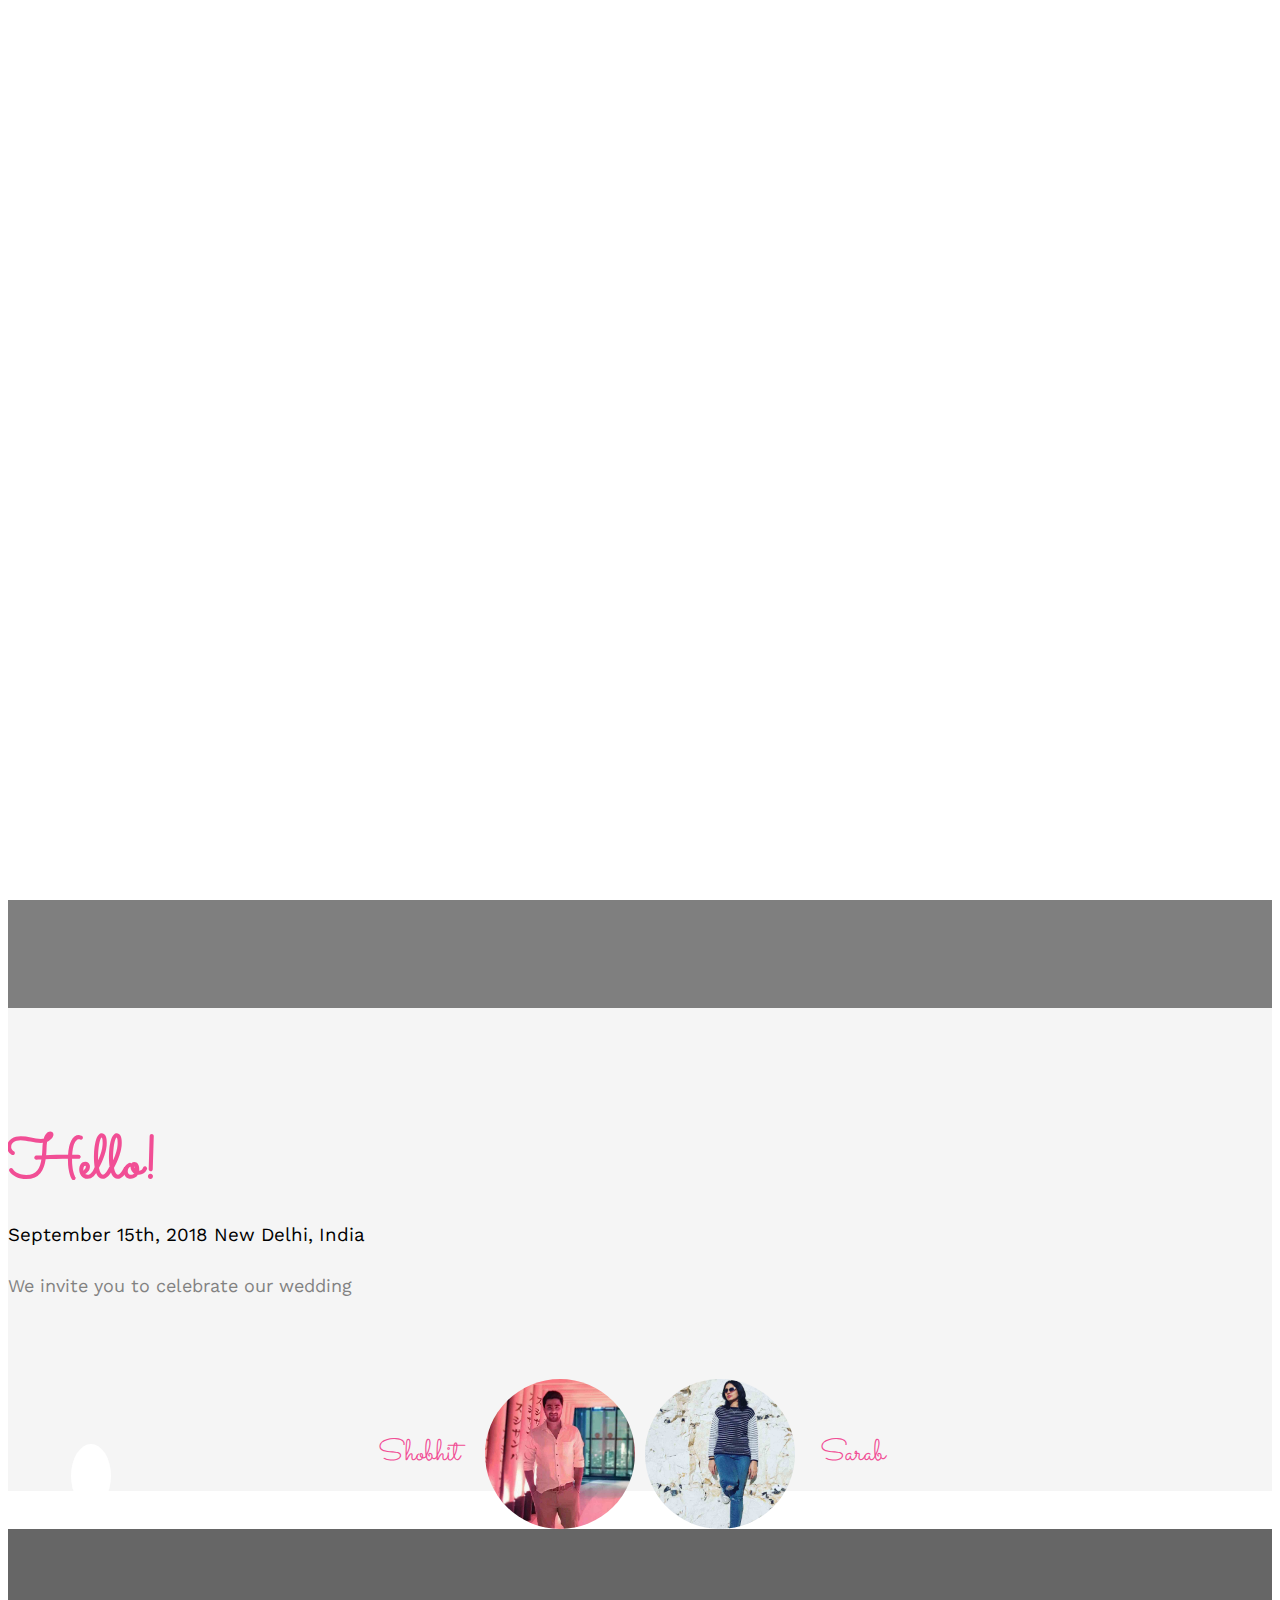
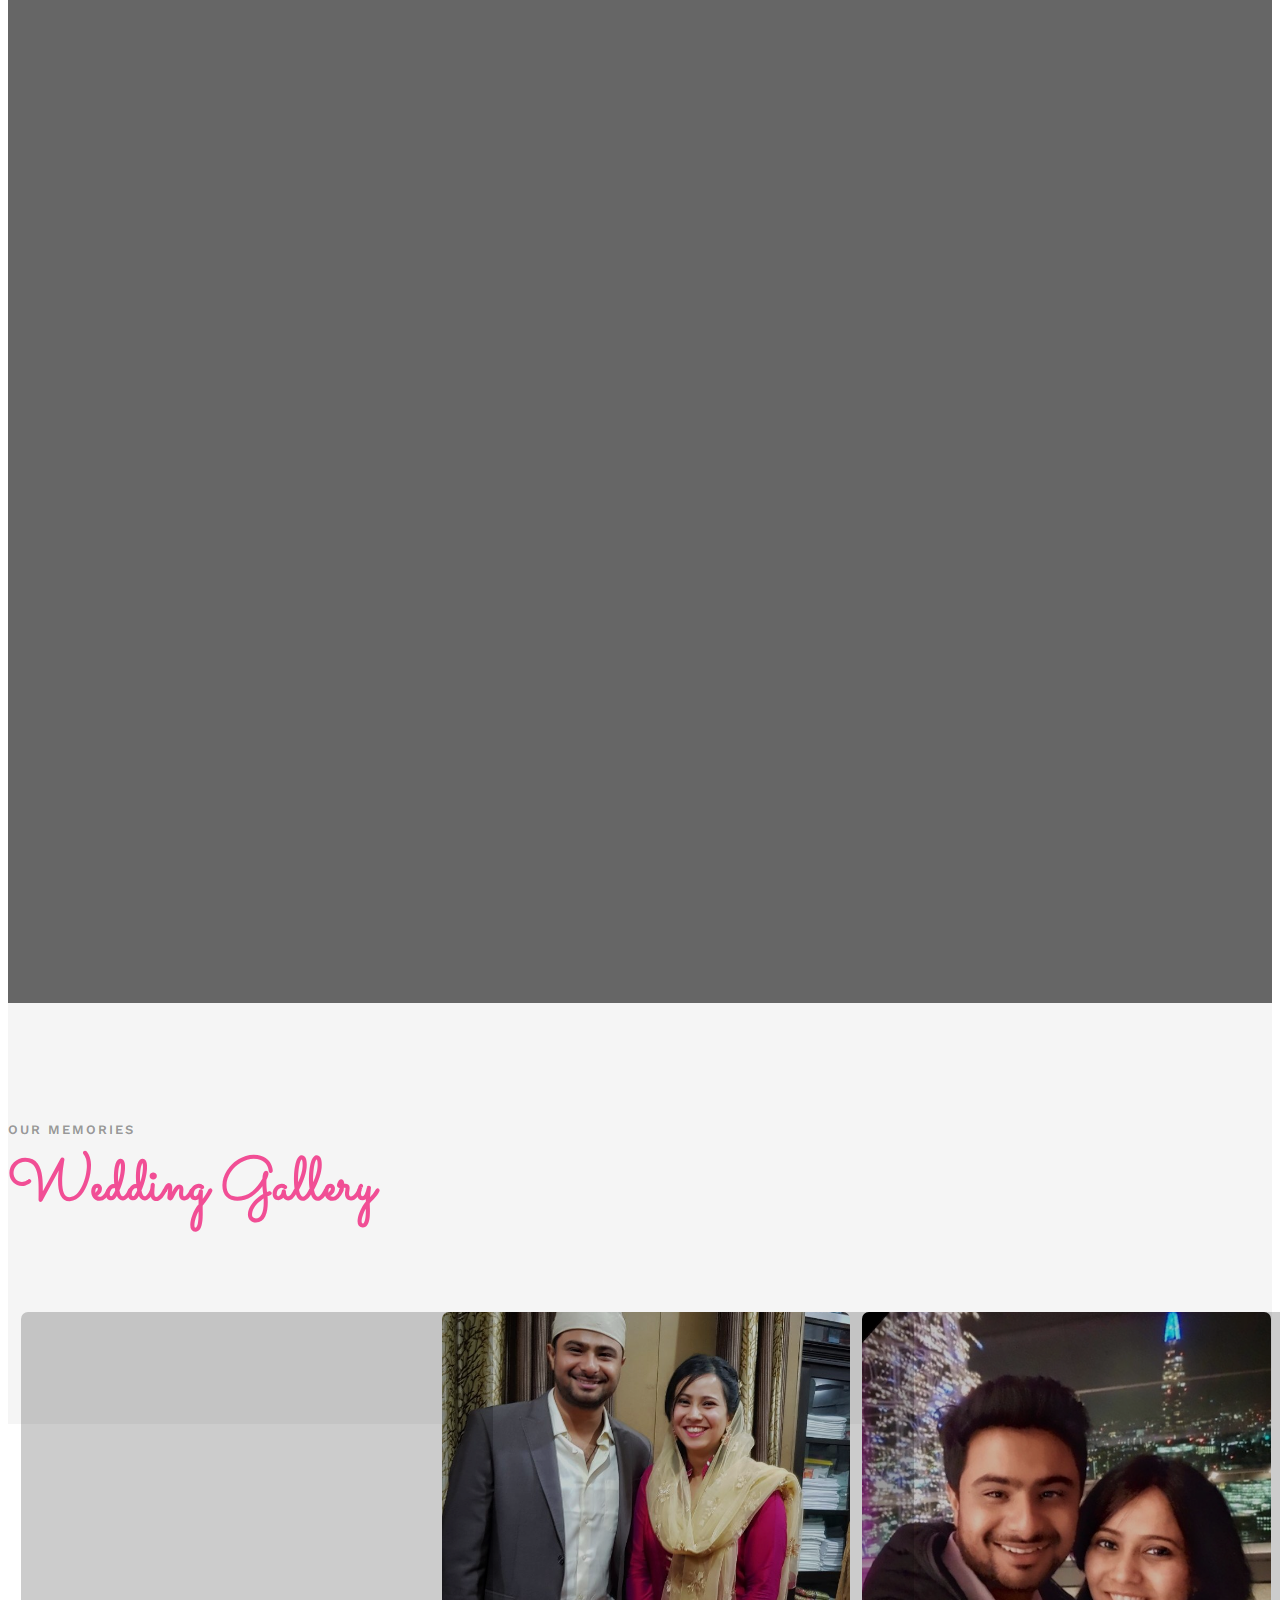
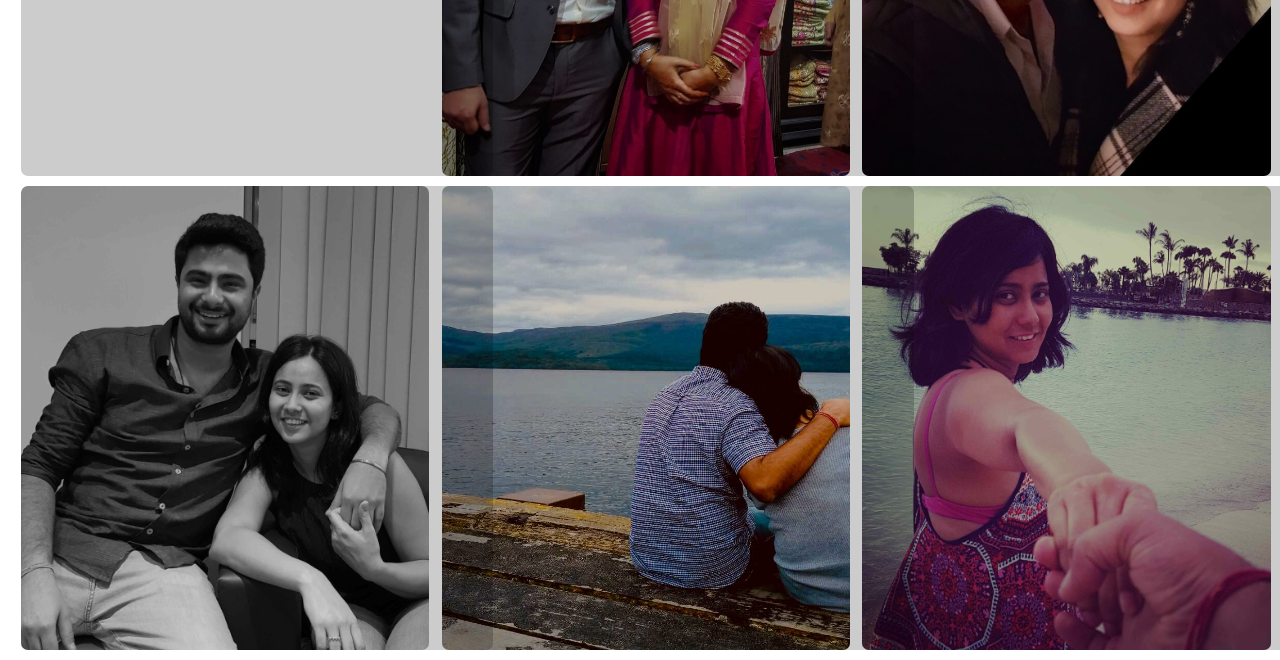
==== index.html @ 35424391 "change for new version" ====
<!DOCTYPE html>
<!--[if lt IE 7]>      <html class="no-js lt-ie9 lt-ie8 lt-ie7"> <![endif]-->
<!--[if IE 7]>         <html class="no-js lt-ie9 lt-ie8"> <![endif]-->
<!--[if IE 8]>         <html class="no-js lt-ie9"> <![endif]-->
<!--[if gt IE 8]><!--> <html class="no-js"> <!--<![endif]-->
	<head>
	<meta charset="utf-8">
	<meta http-equiv="X-UA-Compatible" content="IE=edge">
	<title>You are invited</title>
	<meta name="viewport" content="width=device-width, initial-scale=1">
	<meta name="description" content="Free HTML5 Template by FREEHTML5.CO" />
	<meta name="keywords" content="free html5, free template, free bootstrap, html5, css3, mobile first, responsive" />
	<meta name="author" content="FREEHTML5.CO" />

  <!-- 
	//////////////////////////////////////////////////////

	FREE HTML5 TEMPLATE 
	DESIGNED & DEVELOPED by FREEHTML5.CO
		
	Website: 		http://freehtml5.co/
	Email: 			info@freehtml5.co
	Twitter: 		http://twitter.com/fh5co
	Facebook: 		https://www.facebook.com/fh5co

	//////////////////////////////////////////////////////
	 -->

  	<!-- Facebook and Twitter integration -->
	<meta property="og:title" content=""/>
	<meta property="og:image" content=""/>
	<meta property="og:url" content=""/>
	<meta property="og:site_name" content=""/>
	<meta property="og:description" content=""/>
	<meta name="twitter:title" content="" />
	<meta name="twitter:image" content="" />
	<meta name="twitter:url" content="" />
	<meta name="twitter:card" content="" />

	<link href='https://fonts.googleapis.com/css?family=Work+Sans:400,300,600,400italic,700' rel='stylesheet' type='text/css'>
	<link href="https://fonts.googleapis.com/css?family=Sacramento" rel="stylesheet">
	
	<!-- Animate.css -->
	<link rel="stylesheet" href="css/animate.css">
	<!-- Icomoon Icon Fonts-->
	<link rel="stylesheet" href="css/icomoon.css">
	<!-- Bootstrap  -->
	<link rel="stylesheet" href="css/bootstrap.css">

	<!-- Magnific Popup -->
	<link rel="stylesheet" href="css/magnific-popup.css">

	<!-- Owl Carousel  -->
	<link rel="stylesheet" href="css/owl.carousel.min.css">
	<link rel="stylesheet" href="css/owl.theme.default.min.css">

	<!-- Theme style  -->
	<link rel="stylesheet" href="css/style.css">

	<!-- Modernizr JS -->
	<script src="js/modernizr-2.6.2.min.js"></script>
	<!-- FOR IE9 below -->
	<!--[if lt IE 9]>
	<script src="js/respond.min.js"></script>
	<![endif]-->

	</head>
	<body>
		
	<div class="fh5co-loader"></div>
	
	<div id="page">
	<nav class="fh5co-nav" role="navigation">
		<div class="container">
			<div class="row">
				<div class="col-xs-2">
					<div id="fh5co-logo"><a href="index.html">Wedding<strong>.</strong></a></div>
				</div>
				<div class="col-xs-10 text-right menu-1">
					<ul>
						<li class="active"><a href="index.html">Home</a></li>
						<!-- <li><a href="about.html">Story</a></li> -->
						<li class="has-dropdown">
							<!-- <a href="services.html">Services</a> -->
							<ul class="dropdown">
								<li><a href="#">Web Design</a></li>
								<li><a href="#">eCommerce</a></li>
								<li><a href="#">Branding</a></li>
								<li><a href="#">API</a></li>
							</ul>
						</li>
						<li class="has-dropdown">
							<!-- <a href="gallery.html">Gallery</a> -->
							<ul class="dropdown">
								<li><a href="#">HTML5</a></li>
								<li><a href="#">CSS3</a></li>
								<li><a href="#">Sass</a></li>
								<li><a href="#">jQuery</a></li>
							</ul>
						</li>
						<!-- <li><a href="contact.html">Contact</a></li> -->
					</ul>
				</div>
			</div>
			
		</div>
	</nav>

	<header id="fh5co-header" class="fh5co-cover" role="banner" data-stellar-background-ratio="1.5">
		<div class="overlay"></div>
		<div class="container">
			<div class="row">
				<div class="col-md-8 col-md-offset-2 text-center">
					<div class="display-t">
						<div class="display-tc animate-box" data-animate-effect="fadeIn">
							<h1>Shobhit &amp; Sarab</h1>
							<h2>We Are Getting Married</h2>
							<div class="simply-countdown simply-countdown-one"></div>
						</div>
					</div>
				</div>
			</div>
		</div>
	</header>

	<div id="fh5co-couple">
		<div class="container">
			<div class="row">
				<div class="col-md-8 col-md-offset-2 text-center fh5co-heading animate-box">
					<h2>Hello!</h2>
					<h3>September 15th, 2018 New Delhi, India</h3>
					<p>We invite you to celebrate our wedding</p>
				</div>
			</div>
			<div class="couple-wrap animate-box">
				<div class="couple-half">
					<div class="groom">
						<img src="us/sho.jpg" alt="groom" class="img-responsive">
					</div>
					<div class="desc-groom">
						<h3>Shobhit</h3>
						<p></p>
					</div>
				</div>
				<p class="heart text-center"><i class="icon-heart2"></i></p>
				<div class="couple-half">
					<div class="bride">
						<img src="us/me.jpg" alt="groom" class="img-responsive">
					</div>
					<div class="desc-bride">
						<h3>Sarab </h3>
						<p></p>
					</div>
				</div>
			</div>
		</div>
	</div>

	<div id="fh5co-event" class="fh5co-bg">
		<div class="overlay"></div>
		<div class="container">
			<div class="row">
				<div class="col-md-8 col-md-offset-2 text-center fh5co-heading animate-box">
					<span>Our Special Events</span>
					<h2>Wedding Events</h2>
				</div>
			</div>
			<div class="row">
				<div class="display-t">
					<div class="display-tc">
						<div class="col-md-12 col-md-offset-0">
							<div class="col-md-4 col-sm-6 text-center">
								<div class="event-wrap animate-box">
									<h3>Engagement (Sagan)</h3>
									<div class="event-col">
										<i class="icon-calendar"></i>
										<span>Thursday 13</span>
										<span>September, 2018</span>
									</div>
									<p>A fun filled evening with close family and friends which marks the begining of the celebrations with the exchange of rings and the promise of forever.</p>
								</div>
							</div>
							<div class="col-md-4 col-sm-6 text-center">
								<div class="event-wrap animate-box">
									<h3>Mehendi Ceremony</h3>
									<div class="event-col">
										<i class="icon-calendar"></i>
										<span>Friday 14</span>
										<span>September, 2018</span>
									</div>
									<p>One of the specical days for the bride where Mehendi (Henna) is applied to the bride and the bridesmaid, this is accompained by traditional music and dance.</p>
								</div>
							</div>
							<div class="col-md-4 col-sm-6 text-center">
								<div class="event-wrap animate-box">
									<h3>Main Ceremony (Anand Karaj)</h3>
									<div class="event-col">
										<i class="icon-calendar"></i>
										<span>Saturday 15</span>
										<span>September, 2018</span>
									</div>
									<p>An evening full of celebrations followed by an auspicious early morning ceremony of Anand Karaj (Blissfull union)  in the Sikh temple also known as a Gurudwara.</p>
								</div>
							</div>
						</div>
					</div>
				</div>
			</div>
		</div>
	</div>

 </div>

	<div id="fh5co-gallery" class="fh5co-section-gray">
		<div class="container">
			<div class="row">
				<div class="col-md-8 col-md-offset-2 text-center fh5co-heading animate-box">
					<span>Our Memories</span>
					<h2>Wedding Gallery</h2>
					<p></p>
				</div>
			</div>
			<div class="row row-bottom-padded-md">
				<div class="col-md-12">
					<ul id="fh5co-gallery-list">
						<li class="one-third animate-box" data-animate-effect="fadeIn" style="background-image: url(images/gallery-1.jpg); "> 
							<a href="javascript:void(0)">
								<div class="case-studies-summary">
									<span></span>
									<!-- <h2>Beautiful Sunset</h2> -->
								</div>
							</a>
						</li>
						<li class="one-third animate-box" data-animate-effect="fadeIn" style="background-image: url(images/gallery-2.jpg); ">
							<a href="javascript:void(0)">
								<div class="case-studies-summary">
									<span></span>
									<!-- <h2>Traditional times</h2> -->
								</div>
							</a>
						</li>
						<li class="one-third animate-box" data-animate-effect="fadeIn" style="background-image: url(images/gallery-3.jpg); ">
							<a href="javascript:void(0)">
								<div class="case-studies-summary">
									<span></span>
									<!-- <h2>New Year's Eve</h2> -->
								</div>
							</a>
						</li>
						<li class="one-third animate-box" data-animate-effect="fadeIn" style="background-image: url(images/gallery-4.jpg); "> 
							<a href="javascript:void(0)">
								<div class="case-studies-summary">
									<span></span>
									<!-- <h2>Retro</h2> -->
								</div>
							</a>
						</li>
						<li class="one-third animate-box" data-animate-effect="fadeIn" style="background-image: url(images/gallery-5.jpg); ">
							<a href="javascript:void(0)">
								<div class="case-studies-summary">
									<span></span>
									<!-- <h2>Loch Luss(Scotland)</h2> -->
								</div>
							</a>
						</li>
						<li class="one-third animate-box" data-animate-effect="fadeIn" style="background-image: url(images/gallery-6.jpg); ">
							<a href="javascript:void(0)">
								<div class="case-studies-summary">
									<span></span>
									<!-- <h2>Take my hand</h2> -->
								</div>
							</a>
						</li>
					</ul>		
				</div>
			</div>
		</div>
	</div>
	</div>

	<div class="gototop js-top">
		<a href="#" class="js-gotop"><i class="icon-arrow-up"></i></a>
	</div>
	
	<!-- jQuery -->
	<script src="js/jquery.min.js"></script>
	<!-- jQuery Easing -->
	<script src="js/jquery.easing.1.3.js"></script>
	<!-- Bootstrap -->
	<script src="js/bootstrap.min.js"></script>
	<!-- Waypoints -->
	<script src="js/jquery.waypoints.min.js"></script>
	<!-- Carousel -->
	<script src="js/owl.carousel.min.js"></script>
	<!-- countTo -->
	<script src="js/jquery.countTo.js"></script>

	<!-- Stellar -->
	<script src="js/jquery.stellar.min.js"></script>
	<!-- Magnific Popup -->
	<script src="js/jquery.magnific-popup.min.js"></script>
	<script src="js/magnific-popup-options.js"></script>

	<!-- // <script src="https://cdnjs.cloudflare.com/ajax/libs/prism/0.0.1/prism.min.js"></script> -->
	<script src="js/simplyCountdown.js"></script>
	<!-- Main -->
	<script src="js/main.js"></script>

	<script>
    var d = new Date(new Date().getTime() + 200 * 120 * 120 * 2000);

    // default example
    simplyCountdown('.simply-countdown-one', {
        year: 2018,
        month: 9,
        day: 15
    });
</script>

	</body>
</html>
---- css/style.css ----
@font-face {
  font-family: 'icomoon';
  src: url("../fonts/icomoon/icomoon.eot?srf3rx");
  src: url("../fonts/icomoon/icomoon.eot?srf3rx#iefix") format("embedded-opentype"), url("../fonts/icomoon/icomoon.ttf?srf3rx") format("truetype"), url("../fonts/icomoon/icomoon.woff?srf3rx") format("woff"), url("../fonts/icomoon/icomoon.svg?srf3rx#icomoon") format("svg");
  font-weight: normal;
  font-style: normal;
}
/* =======================================================
*
* 	Template Style 
*
* ======================================================= */
body {
  font-family: "Work Sans", Arial, sans-serif;
  font-weight: 400;
  font-size: 16px;
  line-height: 1.7;
  color: #828282;
  background: #fff;
}

#page {
  position: relative;
  overflow-x: hidden;
  width: 100%;
  height: 100%;
  -webkit-transition: 0.5s;
  -o-transition: 0.5s;
  transition: 0.5s;
}
.offcanvas #page {
  overflow: hidden;
  position: absolute;
}
.offcanvas #page:after {
  -webkit-transition: 2s;
  -o-transition: 2s;
  transition: 2s;
  position: absolute;
  top: 0;
  right: 0;
  bottom: 0;
  left: 0;
  z-index: 101;
  background: rgba(0, 0, 0, 0.7);
  content: "";
}

a {
  color: #F14E95;
  -webkit-transition: 0.5s;
  -o-transition: 0.5s;
  transition: 0.5s;
}
a:hover, a:active, a:focus {
  color: #F14E95;
  outline: none;
  text-decoration: none;
}

p {
  margin-bottom: 20px;
}

h1, h2, h3, h4, h5, h6, figure {
  color: #000;
  font-family: "Work Sans", Arial, sans-serif;
  font-weight: 400;
  margin: 0 0 20px 0;
}

::-webkit-selection {
  color: #fff;
  background: #F14E95;
}

::-moz-selection {
  color: #fff;
  background: #F14E95;
}

::selection {
  color: #fff;
  background: #F14E95;
}

.fh5co-nav {
  position: absolute;
  top: 0;
  margin: 0;
  padding: 0;
  width: 100%;
  padding: 40px 0;
  z-index: 1001;
}
@media screen and (max-width: 768px) {
  .fh5co-nav {
    padding: 20px 0;
  }
}
.fh5co-nav #fh5co-logo {
  font-size: 40px;
  margin: 0;
  padding: 0;
  line-height: 40px;
  font-family: "Sacramento", Arial, serif;
}
.fh5co-nav a {
  padding: 5px 10px;
  color: #fff;
}
@media screen and (max-width: 768px) {
  .fh5co-nav .menu-1, .fh5co-nav .menu-2 {
    display: none;
  }
}
.fh5co-nav ul {
  padding: 0;
  margin: 2px 0 0 0;
}
.fh5co-nav ul li {
  padding: 0;
  margin: 0;
  list-style: none;
  display: inline;
}
.fh5co-nav ul li a {
  font-size: 14px;
  padding: 30px 10px;
  text-transform: uppercase;
  color: rgba(255, 255, 255, 0.5);
  -webkit-transition: 0.5s;
  -o-transition: 0.5s;
  transition: 0.5s;
}
.fh5co-nav ul li a:hover, .fh5co-nav ul li a:focus, .fh5co-nav ul li a:active {
  color: white;
}
.fh5co-nav ul li.has-dropdown {
  position: relative;
}
.fh5co-nav ul li.has-dropdown .dropdown {
  width: 130px;
  -webkit-box-shadow: 0px 14px 33px -9px rgba(0, 0, 0, 0.75);
  -moz-box-shadow: 0px 14px 33px -9px rgba(0, 0, 0, 0.75);
  box-shadow: 0px 14px 33px -9px rgba(0, 0, 0, 0.75);
  z-index: 1002;
  visibility: hidden;
  opacity: 0;
  position: absolute;
  top: 40px;
  left: 0;
  text-align: left;
  background: #fff;
  padding: 20px;
  -webkit-border-radius: 4px;
  -moz-border-radius: 4px;
  -ms-border-radius: 4px;
  border-radius: 4px;
  -webkit-transition: 0s;
  -o-transition: 0s;
  transition: 0s;
}
.fh5co-nav ul li.has-dropdown .dropdown:before {
  bottom: 100%;
  left: 40px;
  border: solid transparent;
  content: " ";
  height: 0;
  width: 0;
  position: absolute;
  pointer-events: none;
  border-bottom-color: #fff;
  border-width: 8px;
  margin-left: -8px;
}
.fh5co-nav ul li.has-dropdown .dropdown li {
  display: block;
  margin-bottom: 7px;
}
.fh5co-nav ul li.has-dropdown .dropdown li:last-child {
  margin-bottom: 0;
}
.fh5co-nav ul li.has-dropdown .dropdown li a {
  padding: 2px 0;
  display: block;
  color: #999999;
  line-height: 1.2;
  text-transform: none;
  font-size: 15px;
}
.fh5co-nav ul li.has-dropdown .dropdown li a:hover {
  color: #000;
}
.fh5co-nav ul li.has-dropdown:hover a, .fh5co-nav ul li.has-dropdown:focus a {
  color: #fff;
}
.fh5co-nav ul li.btn-cta a {
  color: #F14E95;
}
.fh5co-nav ul li.btn-cta a span {
  background: #fff;
  padding: 4px 20px;
  display: -moz-inline-stack;
  display: inline-block;
  zoom: 1;
  *display: inline;
  -webkit-transition: 0.3s;
  -o-transition: 0.3s;
  transition: 0.3s;
  -webkit-border-radius: 100px;
  -moz-border-radius: 100px;
  -ms-border-radius: 100px;
  border-radius: 100px;
}
.fh5co-nav ul li.btn-cta a:hover span {
  -webkit-box-shadow: 0px 14px 20px -9px rgba(0, 0, 0, 0.75);
  -moz-box-shadow: 0px 14px 20px -9px rgba(0, 0, 0, 0.75);
  box-shadow: 0px 14px 20px -9px rgba(0, 0, 0, 0.75);
}
.fh5co-nav ul li.active > a {
  color: #fff !important;
}

#fh5co-counter,
#fh5co-event,
.fh5co-bg {
  background-size: cover;
  background-position: top center;
  background-repeat: no-repeat;
  position: relative;
}

.fh5co-bg {
  background-position: center center;
  width: 100%;
  float: left;
  position: relative;
  background-image:url('../us/bg2.jpg');
}

.fh5co-video {
  height: 450px;
  overflow: hidden;
  -webkit-border-radius: 7px;
  -moz-border-radius: 7px;
  -ms-border-radius: 7px;
  border-radius: 7px;
}
.fh5co-video a {
  z-index: 1001;
  position: absolute;
  top: 50%;
  left: 50%;
  margin-top: -45px;
  margin-left: -45px;
  width: 90px;
  height: 90px;
  display: table;
  text-align: center;
  background: #fff;
  -webkit-box-shadow: 0px 14px 30px -15px rgba(0, 0, 0, 0.75);
  -moz-box-shadow: 0px 14px 30px -15px rgba(0, 0, 0, 0.75);
  box-shadow: 0px 14px 30px -15px rgba(0, 0, 0, 0.75);
  -webkit-border-radius: 50%;
  -moz-border-radius: 50%;
  -ms-border-radius: 50%;
  border-radius: 50%;
}
.fh5co-video a i {
  text-align: center;
  display: table-cell;
  vertical-align: middle;
  font-size: 40px;
}
.fh5co-video .overlay {
  position: absolute;
  top: 0;
  left: 0;
  right: 0;
  bottom: 0;
  background: rgba(0, 0, 0, 0.5);
  -webkit-transition: 0.5s;
  -o-transition: 0.5s;
  transition: 0.5s;
}
.fh5co-video:hover .overlay {
  background: rgba(0, 0, 0, 0.7);
}
.fh5co-video:hover a {
  position: relative;
  -webkit-transform: scale(1.2);
  -moz-transform: scale(1.2);
  -ms-transform: scale(1.2);
  -o-transform: scale(1.2);
  transform: scale(1.2);
}

.fh5co-cover {
  height: 1000px;
  background-size: cover;
  background-repeat: no-repeat;
  position: relative;
  width: 100%;
  background-image:url('../us/mainbg.jpg');
}
.fh5co-cover .overlay {
  z-index: 0;
  position: absolute;
  bottom: 0;
  top: 0;
  left: 0;
  right: 0;
  background: rgba(0, 0, 0, 0.5);
}
.fh5co-cover > .fh5co-container {
  position: relative;
  z-index: 10;
}
@media screen and (max-width: 768px) {
  .fh5co-cover {
    /* height: 600px;
    background-position: 0px 0px !important; */
    height: 402px;
    background-position: -110px 0px !important;
    background-image:url('../us/bg2.jpg');
  }
}
.fh5co-cover .display-t,
.fh5co-cover .display-tc {
  height: 900px;
  display: table;
  width: 100%;
}
@media screen and (max-width: 768px) {
  .fh5co-cover .display-t,
  .fh5co-cover .display-tc {
    height: 600px;
  }
}
.fh5co-cover.fh5co-cover-sm {
  height: 600px;
}
@media screen and (max-width: 768px) {
  .fh5co-cover.fh5co-cover-sm {
    height: 400px;
  }
}
.fh5co-cover.fh5co-cover-sm .display-t,
.fh5co-cover.fh5co-cover-sm .display-tc {
  height: 600px;
  display: table;
  width: 100%;
}
@media screen and (max-width: 768px) {
  .fh5co-cover.fh5co-cover-sm .display-t,
  .fh5co-cover.fh5co-cover-sm .display-tc {
    height: 400px;
  }
}

#fh5co-counter,
#fh5co-event {
  height: 850px;
  float: left;
}
#fh5co-counter .display-t,
#fh5co-counter .display-tc,
#fh5co-event .display-t,
#fh5co-event .display-tc {
  /*height: 700px;*/
  display: table;
  width: 100%;
}
#fh5co-counter .fh5co-heading h2,
#fh5co-event .fh5co-heading h2 {
  color: #fff;
}
#fh5co-counter .fh5co-heading span,
#fh5co-event .fh5co-heading span {
  color: rgba(255, 255, 255, 0.5);
  text-transform: uppercase;
  font-size: 13px;
  letter-spacing: 2px;
  font-weight: 600;
}
#fh5co-counter .overlay,
#fh5co-event .overlay {
  position: absolute;
  top: 0;
  left: 0;
  right: 0;
  bottom: 0;
  background: rgba(0, 0, 0, 0.6);
}
@media screen and (max-width: 768px) {
  #fh5co-counter,
  #fh5co-event {
    height: inherit;
    padding: 7em 0;
  }
  #fh5co-counter .display-t,
  #fh5co-counter .display-tc,
  #fh5co-event .display-t,
  #fh5co-event .display-tc {
    height: inherit;
  }
}
#fh5co-counter .event-wrap,
#fh5co-event .event-wrap {
  border: 2px solid rgba(255, 255, 255, 0.5);
  background: rgba(255, 255, 255, 0.1);
  padding: 30px;
  width: 100%;
  float: left;
  height: 400px;
  -webkit-border-radius: 4px;
  -moz-border-radius: 4px;
  -ms-border-radius: 4px;
  border-radius: 4px;
}
@media screen and (max-width: 768px) {
  #fh5co-counter .event-wrap,
  #fh5co-event .event-wrap {
    margin-bottom: 10px;
  }
}
#fh5co-counter .event-wrap h3,
#fh5co-event .event-wrap h3 {
  font-size: 20px;
  color: #fff;
  border-bottom: 1px solid rgba(255, 255, 255, 0.5);
  display: block;
  padding-bottom: 20px;
  text-transform: uppercase;
  letter-spacing: 2px;
}
#fh5co-counter .event-wrap p, #fh5co-counter .event-wrap span,
#fh5co-event .event-wrap p,
#fh5co-event .event-wrap span {
  display: block;
  color: rgba(255, 255, 255, 0.8);
}
#fh5co-counter .event-wrap i,
#fh5co-event .event-wrap i {
  color: white;
  font-size: 20px;
}
#fh5co-counter .event-wrap .event-col,
#fh5co-event .event-wrap .event-col {
  /*width: 50%;*/
  /*float: left;*/
  margin-bottom: 30px;
}

#fh5co-counter {
  height: 600px;
}
@media screen and (max-width: 768px) {
  #fh5co-counter {
    height: auto;
  }
}

.timeline {
  list-style: none;
  padding: 20px 0 20px;
  position: relative;
}
.timeline:before {
  top: 0;
  bottom: 0;
  position: absolute;
  content: " ";
  width: 1px;
  background-color: #d4d4d4;
  left: 50%;
  margin-left: 0px;
}
@media screen and (max-width: 480px) {
  .timeline:before {
    margin-left: -64px;
  }
}
.timeline > li {
  margin-bottom: 20px;
  position: relative;
}
.timeline > li:before, .timeline > li:after {
  content: " ";
  display: table;
}
.timeline > li:after {
  clear: both;
}
.timeline > li > .timeline-panel {
  width: 40%;
  float: left;
  border: 1px solid #d4d4d4;
  padding: 30px;
  position: relative;
  -webkit-border-radius: 4px;
  -moz-border-radius: 4px;
  -ms-border-radius: 4px;
  border-radius: 4px;
}
.timeline > li > .timeline-panel:before {
  position: absolute;
  top: 80px;
  right: -15px;
  display: inline-block;
  border-top: 15px solid transparent;
  border-left: 15px solid #ccc;
  border-right: 0 solid #ccc;
  border-bottom: 15px solid transparent;
  content: " ";
}
.timeline > li > .timeline-panel:after {
  position: absolute;
  top: 81px;
  right: -14px;
  display: inline-block;
  border-top: 14px solid transparent;
  border-left: 14px solid #fff;
  border-right: 0 solid #fff;
  border-bottom: 14px solid transparent;
  content: " ";
}
@media screen and (max-width: 480px) {
  .timeline > li > .timeline-panel {
    width: 75% !important;
  }
  .timeline > li > .timeline-panel:before {
    top: 30px;
  }
  .timeline > li > .timeline-panel:after {
    top: 31px;
  }
}
.timeline > li > .timeline-badge {
  background-size: cover;
  background-position: top center;
  background-repeat: no-repeat;
  position: relative;
  color: #fff;
  width: 160px;
  height: 160px;
  line-height: 50px;
  font-size: 1.4em;
  text-align: center;
  position: absolute;
  top: 16px;
  left: 50%;
  margin-left: -80px;
  background-color: #999999;
  z-index: 100;
  -webkit-border-radius: 50%;
  -moz-border-radius: 50%;
  -ms-border-radius: 50%;
  border-radius: 50%;
}
@media screen and (max-width: 480px) {
  .timeline > li > .timeline-badge {
    width: 60px;
    height: 60px;
    margin-left: -20px !important;
  }
}
.timeline > li.timeline-inverted > .timeline-panel {
  float: right;
}
.timeline > li.timeline-inverted > .timeline-panel:before {
  border-left-width: 0;
  border-right-width: 15px;
  left: -15px;
  right: auto;
}
.timeline > li.timeline-inverted > .timeline-panel:after {
  border-left-width: 0;
  border-right-width: 14px;
  left: -14px;
  right: auto;
}

.timeline-title {
  margin-top: 0;
}

.date {
  display: block;
  margin-bottom: 20px;
  font-size: 13px;
  text-transform: uppercase;
  letter-spacing: 2px;
}

.timeline-body > p,
.timeline-body > ul {
  margin-bottom: 0;
}

.timeline-body > p + p {
  margin-top: 5px;
}

@media (max-width: 992px) {
  ul.timeline:before {
    left: 90px;
  }

  ul.timeline > li > .timeline-panel {
    width: calc(100% - 200px);
    width: -moz-calc(100% - 200px);
    width: -webkit-calc(100% - 200px);
  }

  ul.timeline > li > .timeline-badge {
    left: 15px;
    margin-left: 0;
    top: 16px;
  }

  ul.timeline > li > .timeline-panel {
    float: right;
  }

  ul.timeline > li > .timeline-panel:before {
    border-left-width: 0;
    border-right-width: 15px;
    left: -15px;
    right: auto;
  }

  ul.timeline > li > .timeline-panel:after {
    border-left-width: 0;
    border-right-width: 14px;
    left: -14px;
    right: auto;
  }
}
#fh5co-gallery-list {
  flex-wrap: wrap;
  -webkit-flex-wrap: wrap;
  -moz-flex-wrap: wrap;
  display: -webkit-box;
  display: -moz-box;
  display: -ms-flexbox;
  display: -webkit-flex;
  display: flex;
  position: relative;
  float: left;
  padding: 0;
  margin: 0;
  width: 100%;
}
#fh5co-gallery-list li {
  display: block;
  padding: 0;
  margin: 0 0 10px 1%;
  list-style: none;
  min-height: 400px;
  background-position: center center;
  background-size: cover;
  background-repeat: no-repeat;
  float: left;
  clear: left;
  position: relative;
  -webkit-border-radius: 7px;
  -moz-border-radius: 7px;
  -ms-border-radius: 7px;
  border-radius: 7px;
}
@media screen and (max-width: 480px) {
  #fh5co-gallery-list li {
    margin-left: 0;
  }
}
#fh5co-gallery-list li a {
  min-height: 400px;
  padding: 2em;
  position: relative;
  width: 100%;
  display: block;
}
#fh5co-gallery-list li a:before {
  position: absolute;
  top: 0;
  left: 0;
  right: 0;
  bottom: 0;
  content: "";
  z-index: 80;
  -webkit-transition: 0.5s;
  -o-transition: 0.5s;
  transition: 0.5s;
  -webkit-border-radius: 7px;
  -moz-border-radius: 7px;
  -ms-border-radius: 7px;
  border-radius: 7px;
  background: rgba(0, 0, 0, 0.2);
}
#fh5co-gallery-list li a:hover:before {
  background: rgba(0, 0, 0, 0.5);
}
#fh5co-gallery-list li a .case-studies-summary {
  width: auto;
  bottom: 2em;
  left: 2em;
  right: 2em;
  position: absolute;
  z-index: 100;
}
@media screen and (max-width: 768px) {
  #fh5co-gallery-list li a .case-studies-summary {
    bottom: 1em;
    left: 1em;
    right: 1em;
  }
}
#fh5co-gallery-list li a .case-studies-summary span {
  text-transform: uppercase;
  letter-spacing: 2px;
  font-size: 13px;
  color: rgba(255, 255, 255, 0.7);
}
#fh5co-gallery-list li a .case-studies-summary h2 {
  color: #fff;
  margin-bottom: 0;
}
@media screen and (max-width: 768px) {
  #fh5co-gallery-list li a .case-studies-summary h2 {
    font-size: 20px;
  }
}
#fh5co-gallery-list li.one-third {
  width: 32.3%;
}
@media screen and (max-width: 768px) {
  #fh5co-gallery-list li.one-third {
    width: 49%;
  }
}
@media screen and (max-width: 480px) {
  #fh5co-gallery-list li.one-third {
    width: 100%;
  }
}

#map {
  width: 100%;
  height: 500px;
  position: relative;
}
@media screen and (max-width: 768px) {
  #map {
    height: 200px;
  }
}

.fh5co-social-icons {
  margin: 0;
  padding: 0;
}
.fh5co-social-icons li {
  margin: 0;
  padding: 0;
  list-style: none;
  display: -moz-inline-stack;
  display: inline-block;
  zoom: 1;
  *display: inline;
}
.fh5co-social-icons li a {
  display: -moz-inline-stack;
  display: inline-block;
  zoom: 1;
  *display: inline;
  color: #F14E95;
  padding-left: 10px;
  padding-right: 10px;
}
.fh5co-social-icons li a i {
  font-size: 20px;
}

.fh5co-contact-info ul {
  padding: 0;
  margin: 0;
}
.fh5co-contact-info ul li {
  padding: 0 0 0 50px;
  margin: 0 0 30px 0;
  list-style: none;
  position: relative;
}
.fh5co-contact-info ul li:before {
  color: #F14E95;
  position: absolute;
  left: 0;
  top: .05em;
  font-family: 'icomoon';
  speak: none;
  font-style: normal;
  font-weight: normal;
  font-variant: normal;
  text-transform: none;
  line-height: 1;
  /* Better Font Rendering =========== */
  -webkit-font-smoothing: antialiased;
  -moz-osx-font-smoothing: grayscale;
}
.fh5co-contact-info ul li.address:before {
  font-size: 30px;
  content: "\e9d1";
}
.fh5co-contact-info ul li.phone:before {
  font-size: 23px;
  content: "\e9f4";
}
.fh5co-contact-info ul li.email:before {
  font-size: 23px;
  content: "\e9da";
}
.fh5co-contact-info ul li.url:before {
  font-size: 23px;
  content: "\e9af";
}

form label {
  font-weight: normal !important;
}

#fh5co-header .display-tc,
#fh5co-counter .display-tc,
.fh5co-cover .display-tc {
  display: table-cell !important;
  vertical-align: middle;
}
#fh5co-header .display-tc h1, #fh5co-header .display-tc h2,
#fh5co-counter .display-tc h1,
#fh5co-counter .display-tc h2,
.fh5co-cover .display-tc h1,
.fh5co-cover .display-tc h2 {
  margin: 0;
  padding: 0;
  color: white;
}
#fh5co-header .display-tc h1,
#fh5co-counter .display-tc h1,
.fh5co-cover .display-tc h1 {
  margin-bottom: 0px;
  font-size: 100px;
  line-height: 1.5;
  font-family: "Sacramento", Arial, serif;
}
@media screen and (max-width: 768px) {
  #fh5co-header .display-tc h1,
  #fh5co-counter .display-tc h1,
  .fh5co-cover .display-tc h1 {
    font-size: 40px;
  }
}
@media screen and (max-width: 480px) {
  #fh5co-header .display-tc h1,
  #fh5co-counter .display-tc h1,
  .fh5co-cover .display-tc h1 {
    font-size: 30px;
  }
}
#fh5co-header .display-tc h2,
#fh5co-counter .display-tc h2,
.fh5co-cover .display-tc h2 {
  font-size: 20px;
  line-height: 1.5;
  margin-bottom: 30px;
}
@media screen and (max-width: 480px) {
  #fh5co-header .display-tc h2,
  #fh5co-counter .display-tc h2,
  .fh5co-cover .display-tc h2 {
    font-size: 16px;
  }
}
#fh5co-header .display-tc .btn,
#fh5co-counter .display-tc .btn,
.fh5co-cover .display-tc .btn {
  padding: 15px 20px;
  background: #fff !important;
  color: #F14E95;
  border: none !important;
  font-size: 14px;
  text-transform: uppercase;
}
#fh5co-header .display-tc .btn:hover,
#fh5co-counter .display-tc .btn:hover,
.fh5co-cover .display-tc .btn:hover {
  background: #fff !important;
  -webkit-box-shadow: 0px 14px 30px -15px rgba(0, 0, 0, 0.75) !important;
  -moz-box-shadow: 0px 14px 30px -15px rgba(0, 0, 0, 0.75) !important;
  box-shadow: 0px 14px 30px -15px rgba(0, 0, 0, 0.75) !important;
}

#fh5co-counter {
  text-align: center;
}
#fh5co-counter .counter {
  font-size: 50px;
  margin-bottom: 10px;
  color: #fff;
  font-weight: 100;
  display: block;
}
#fh5co-counter .counter-label {
  margin-bottom: 0;
  text-transform: uppercase;
  color: rgba(255, 255, 255, 0.5);
  letter-spacing: .1em;
}
@media screen and (max-width: 768px) {
  #fh5co-counter .feature-center {
    margin-bottom: 50px;
  }
}
#fh5co-counter .icon {
  width: 70px;
  height: 70px;
  text-align: center;
  -webkit-box-shadow: 0px 14px 30px -15px rgba(0, 0, 0, 0.75);
  -moz-box-shadow: 0px 14px 30px -15px rgba(0, 0, 0, 0.75);
  box-shadow: 0px 14px 30px -15px rgba(0, 0, 0, 0.75);
  margin-bottom: 30px;
}
#fh5co-counter .icon i {
  height: 70px;
}
#fh5co-counter .icon i:before {
  display: block;
  text-align: center;
  margin-left: 3px;
}

.simply-countdown {
  /* The countdown */
  margin-bottom: 2em;
}

.simply-countdown > .simply-section {
  /* coutndown blocks */
  display: inline-block;
  width: 100px;
  height: 100px;
  background: rgba(241, 78, 149, 0.8);
  margin: 0 4px;
  -webkit-border-radius: 50%;
  -moz-border-radius: 50%;
  -ms-border-radius: 50%;
  border-radius: 50%;
  position: relative;
  animation: pulse 1s ease infinite;
}

@keyframes pulse {
  0% {
    transform: scale(1);
  }
  50% {
    transform: scale(1.05);
  }
  100% {
    transform: scale(1);
  }
}
.simply-countdown > .simply-section > div {
  /* countdown block inner div */
  display: table-cell;
  vertical-align: middle;
  height: 100px;
  width: 100px;
}

.simply-countdown > .simply-section .simply-amount,
.simply-countdown > .simply-section .simply-word {
  display: block;
  color: white;
  /* amounts and words */
}

.simply-countdown > .simply-section .simply-amount {
  font-size: 30px;
  /* amounts */
}

.simply-countdown > .simply-section .simply-word {
  color: rgba(255, 255, 255, 0.7);
  text-transform: uppercase;
  font-size: 12px;
  /* words */
}

#fh5co-testimonial,
#fh5co-services,
#fh5co-started,
#fh5co-footer,
#fh5co-event,
#fh5co-couple-story,
#fh5co-couple,
#fh5co-gallery,
.fh5co-section {
  padding: 7em 0;
  clear: both;
}

#fh5co-couple{
  background: rgba(0, 0, 0, 0.04);  
}

@media screen and (max-width: 768px) {
  #fh5co-testimonial,
  #fh5co-services,
  #fh5co-started,
  #fh5co-footer,
  #fh5co-event,
  #fh5co-couple-story,
  #fh5co-couple,
  #fh5co-gallery,
  .fh5co-section {
    padding: 3em 0;
  }
}

@media screen and (max-width: 768px) {
  .fh5co-bg{
    background-image:url('../us/mainbg.jpg');
    background-position: -260px 0 !important;
  }
}

.fh5co-section-gray {
  background: rgba(0, 0, 0, 0.04);
}

.couple-wrap {
  width: 90%;
  margin: 0 auto;
  position: relative;
}
@media screen and (max-width: 768px) {
  .couple-wrap {
    width: 100%;
  }
}

.heart {
  position: absolute;
  top: 4em;
  left: 0;
  right: 0;
  z-index: 99;
  animation: pulse 1s ease infinite;
}
.heart i {
  font-size: 20px;
  background: #fff;
  padding: 20px;
  color: #F14E95;
  -webkit-border-radius: 50%;
  -moz-border-radius: 50%;
  -ms-border-radius: 50%;
  border-radius: 50%;
}
@media screen and (max-width: 768px) {
  .heart {
    display: none;
  }
}

.couple-half {
  width: 50%;
  float: left;
}
@media screen and (max-width: 768px) {
  .couple-half {
    width: 100%;
  }
}
.couple-half h3 {
  font-family: "Sacramento", Arial, serif;
  color: #F14E95;
  font-size: 30px;
  margin-top: 50px;
}
.couple-half .groom, .couple-half .bride {
  float: left;
  -webkit-border-radius: 50%;
  -moz-border-radius: 50%;
  -ms-border-radius: 50%;
  border-radius: 50%;
  width: 150px;
  height: 150px;
}
.couple-half .groom img, .couple-half .bride img {
  width: 150px;
  height: 150px;
  -webkit-border-radius: 50%;
  -moz-border-radius: 50%;
  -ms-border-radius: 50%;
  border-radius: 50%;
}
@media screen and (max-width: 480px) {
  .couple-half .groom, .couple-half .bride {
    width: 100%;
    height: 140px;
  }
  .couple-half .groom img, .couple-half .bride img {
    width: 120px;
    height: 120px;
    margin: 0 auto;
  }
}
.couple-half .groom {
  float: right;
  margin-right: 5px;
}
.couple-half .bride {
  float: left;
  margin-left: 5px;
}
.couple-half .desc-groom {
  padding-right: 180px;
  text-align: right;
}
.couple-half .desc-bride {
  padding-left: 180px;
  text-align: left;
}
@media screen and (max-width: 480px) {
  .couple-half .groom, .couple-half .bride {
    margin-left: 0;
    margin-right: 0;
  }
  .couple-half .desc-groom {
    padding-right: 0;
    text-align: center;
  }
  .couple-half .desc-bride {
    padding-left: 0;
    text-align: center;
  }
}

.feature-center {
  text-align: center;
  padding-left: 20px;
  padding-right: 20px;
  float: left;
  width: 100%;
  margin-bottom: 40px;
}
@media screen and (max-width: 768px) {
  .feature-center {
    margin-bottom: 50px;
  }
}
.feature-center .icon {
  width: 90px;
  height: 90px;
  background: #efefef;
  display: table;
  text-align: center;
  margin: 0 auto 30px auto;
  -webkit-border-radius: 50%;
  -moz-border-radius: 50%;
  -ms-border-radius: 50%;
  border-radius: 50%;
}
.feature-center .icon i {
  display: table-cell;
  vertical-align: middle;
  height: 90px;
  font-size: 40px;
  line-height: 40px;
  color: #F14E95;
}
.feature-center p, .feature-center h3 {
  margin-bottom: 30px;
}
.feature-center h3 {
  text-transform: uppercase;
  font-size: 18px;
  color: #5d5d5d;
}

.fh5co-heading {
  margin-bottom: 5em;
}
.fh5co-heading.fh5co-heading-sm {
  margin-bottom: 2em;
}
.fh5co-heading h2 {
  font-size: 60px;
  margin-bottom: 10px;
  line-height: 1.5;
  font-weight: bold;
  color: #F14E95;
  font-family: "Sacramento", Arial, serif;
}
@media screen and (max-width: 768px) {
  .fh5co-heading h2 {
    font-size: 40px;
  }
}
.fh5co-heading p {
  font-size: 18px;
  line-height: 1.5;
  color: #828282;
}
.fh5co-heading span {
  text-transform: uppercase;
  font-size: 13px;
  letter-spacing: 2px;
  font-weight: 600;
  color: rgba(0, 0, 0, 0.4);
}

#fh5co-testimonial .wrap-testimony {
  position: relative;
}
#fh5co-testimonial .wrap-testimony .testimony-slide {
  text-align: center;
}
#fh5co-testimonial .wrap-testimony .testimony-slide span {
  font-size: 12px;
  text-transform: uppercase;
  letter-spacing: 2px;
  font-weight: 700;
  display: block;
}
#fh5co-testimonial .wrap-testimony .testimony-slide span a.twitter {
  color: #F14E95;
  font-weight: 300;
}
#fh5co-testimonial .wrap-testimony .testimony-slide figure {
  margin-bottom: 10px;
  display: -moz-inline-stack;
  display: inline-block;
  zoom: 1;
  *display: inline;
  width: 100px;
  height: 100px;
}
#fh5co-testimonial .wrap-testimony .testimony-slide figure img {
  width: 100px;
  height: 100px;
  -webkit-border-radius: 50%;
  -moz-border-radius: 50%;
  -ms-border-radius: 50%;
  border-radius: 50%;
}
#fh5co-testimonial .wrap-testimony .testimony-slide blockquote {
  border: none;
  margin: 30px auto;
  width: 50%;
  position: relative;
  -webkit-border-radius: 4px;
  -moz-border-radius: 4px;
  -ms-border-radius: 4px;
  border-radius: 4px;
}
@media screen and (max-width: 992px) {
  #fh5co-testimonial .wrap-testimony .testimony-slide blockquote {
    width: 100%;
  }
}
#fh5co-testimonial .wrap-testimony .testimony-slide blockquote p {
  font-style: italic;
  color: #8f989f;
  font-size: 20px;
  line-height: 1.6em;
}
#fh5co-testimonial .wrap-testimony .testimony-slide.active {
  display: block;
}
#fh5co-testimonial .wrap-testimony .arrow-thumb {
  position: absolute;
  top: 40%;
  display: block;
  width: 100%;
}
#fh5co-testimonial .wrap-testimony .arrow-thumb a {
  font-size: 32px;
  color: #dadada;
}
#fh5co-testimonial .wrap-testimony .arrow-thumb a:hover, #fh5co-testimonial .wrap-testimony .arrow-thumb a:focus, #fh5co-testimonial .wrap-testimony .arrow-thumb a:active {
  text-decoration: none;
}

.feature-left {
  float: left;
  width: 100%;
  margin-bottom: 30px;
  position: relative;
}
.feature-left:last-child {
  margin-bottom: 0;
}
.feature-left .icon {
  float: left;
  margin-right: 5%;
  width: 54px;
  height: 54px;
  background: #fff;
  display: table;
  text-align: center;
  -webkit-box-shadow: 0px 14px 30px -15px rgba(0, 0, 0, 0.75);
  -moz-box-shadow: 0px 14px 30px -15px rgba(0, 0, 0, 0.75);
  box-shadow: 0px 14px 30px -15px rgba(0, 0, 0, 0.75);
  -webkit-border-radius: 50%;
  -moz-border-radius: 50%;
  -ms-border-radius: 50%;
  border-radius: 50%;
}
@media screen and (max-width: 768px) {
  .feature-left .icon {
    margin-right: 5%;
  }
}
.feature-left .icon i {
  display: table-cell;
  vertical-align: middle;
  font-size: 30px;
  color: #F14E95;
}
.feature-left .feature-copy {
  float: left;
  width: 80%;
}
@media screen and (max-width: 768px) {
  .feature-left .feature-copy {
    width: 70%;
    float: left;
  }
}
.feature-left .feature-copy h3 {
  text-transform: uppercase;
  font-size: 18px;
  color: #5d5d5d;
  margin-bottom: 10px;
}

#fh5co-started {
  position: relative;
}
#fh5co-started .overlay {
  position: absolute;
  top: 0;
  left: 0;
  right: 0;
  bottom: 0;
  background: rgba(0, 0, 0, 0.4);
}
#fh5co-started .fh5co-heading h2 {
  color: #fff;
}
#fh5co-started .fh5co-heading p {
  color: rgba(255, 255, 255, 0.5);
}
#fh5co-started .form-control {
  background: rgba(255, 255, 255, 0.2);
  border: none !important;
  color: #fff;
  font-size: 16px !important;
  width: 100%;
  -webkit-transition: 0.5s;
  -o-transition: 0.5s;
  transition: 0.5s;
}
#fh5co-started .form-control::-webkit-input-placeholder {
  color: #fff;
}
#fh5co-started .form-control:-moz-placeholder {
  /* Firefox 18- */
  color: #fff;
}
#fh5co-started .form-control::-moz-placeholder {
  /* Firefox 19+ */
  color: #fff;
}
#fh5co-started .form-control:-ms-input-placeholder {
  color: #fff;
}
#fh5co-started .form-control:focus {
  background: rgba(255, 255, 255, 0.3);
}
#fh5co-started .btn {
  height: 54px;
  border: none !important;
  background: #F14E95;
  color: #fff;
  font-size: 16px;
  text-transform: uppercase;
  font-weight: 400;
  padding-left: 50px;
  padding-right: 50px;
}
#fh5co-started .form-inline .form-group {
  width: 100% !important;
  margin-bottom: 10px;
}
#fh5co-started .form-inline .form-group .form-control {
  width: 100%;
}
#fh5co-started .fh5co-heading {
  margin-bottom: 30px;
}
#fh5co-started .fh5co-heading h2 {
  margin-bottom: 0;
}

@media screen and (max-width: 768px) {
  #fh5co-footer .copyright .pull-left,
  #fh5co-footer .copyright .pull-right {
    float: none !important;
    text-align: center;
  }
}
#fh5co-footer .copyright .block {
  display: block;
}

.owl-carousel .owl-controls .owl-dot span {
  background: #e6e6e6;
}
.owl-carousel .owl-controls .owl-dot span:hover, .owl-carousel .owl-controls .owl-dot span:focus {
  background: #cccccc;
}
.owl-carousel .owl-controls .owl-dot:hover span, .owl-carousel .owl-controls .owl-dot:focus span {
  background: #cccccc;
}
.owl-carousel .owl-controls .owl-dot.active span {
  background: transparent;
  border: 2px solid #F14E95;
}

#fh5co-offcanvas {
  position: absolute;
  z-index: 1901;
  width: 270px;
  background: black;
  top: 0;
  right: 0;
  top: 0;
  bottom: 0;
  padding: 45px 40px 40px 40px;
  overflow-y: auto;
  -moz-transform: translateX(270px);
  -webkit-transform: translateX(270px);
  -ms-transform: translateX(270px);
  -o-transform: translateX(270px);
  transform: translateX(270px);
  -webkit-transition: 0.5s;
  -o-transition: 0.5s;
  transition: 0.5s;
}
.offcanvas #fh5co-offcanvas {
  -moz-transform: translateX(0px);
  -webkit-transform: translateX(0px);
  -ms-transform: translateX(0px);
  -o-transform: translateX(0px);
  transform: translateX(0px);
}
#fh5co-offcanvas a {
  color: rgba(255, 255, 255, 0.5);
}
#fh5co-offcanvas a:hover {
  color: rgba(255, 255, 255, 0.8);
}
#fh5co-offcanvas ul {
  padding: 0;
  margin: 0;
}
#fh5co-offcanvas ul li {
  padding: 0;
  margin: 0;
  list-style: none;
}
#fh5co-offcanvas ul li > ul {
  padding-left: 20px;
  display: none;
}
#fh5co-offcanvas ul li.offcanvas-has-dropdown > a {
  display: block;
  position: relative;
}
#fh5co-offcanvas ul li.offcanvas-has-dropdown > a:after {
  position: absolute;
  right: 0px;
  font-family: 'icomoon';
  speak: none;
  font-style: normal;
  font-weight: normal;
  font-variant: normal;
  text-transform: none;
  line-height: 1;
  /* Better Font Rendering =========== */
  -webkit-font-smoothing: antialiased;
  -moz-osx-font-smoothing: grayscale;
  content: "\e921";
  font-size: 20px;
  color: rgba(255, 255, 255, 0.2);
  -webkit-transition: 0.5s;
  -o-transition: 0.5s;
  transition: 0.5s;
}
#fh5co-offcanvas ul li.offcanvas-has-dropdown.active a:after {
  -webkit-transform: rotate(-180deg);
  -moz-transform: rotate(-180deg);
  -ms-transform: rotate(-180deg);
  -o-transform: rotate(-180deg);
  transform: rotate(-180deg);
}

.uppercase {
  font-size: 14px;
  color: #000;
  margin-bottom: 10px;
  font-weight: 700;
  text-transform: uppercase;
}

.gototop {
  position: fixed;
  bottom: 20px;
  right: 20px;
  z-index: 999;
  opacity: 0;
  visibility: hidden;
  -webkit-transition: 0.5s;
  -o-transition: 0.5s;
  transition: 0.5s;
}
.gototop.active {
  opacity: 1;
  visibility: visible;
}
.gototop a {
  width: 50px;
  height: 50px;
  display: table;
  background: rgba(0, 0, 0, 0.5);
  color: #fff;
  text-align: center;
  -webkit-border-radius: 4px;
  -moz-border-radius: 4px;
  -ms-border-radius: 4px;
  border-radius: 4px;
}
.gototop a i {
  height: 50px;
  display: table-cell;
  vertical-align: middle;
}
.gototop a:hover, .gototop a:active, .gototop a:focus {
  text-decoration: none;
  outline: none;
}

.fh5co-nav-toggle {
  width: 25px;
  height: 25px;
  cursor: pointer;
  text-decoration: none;
}
.fh5co-nav-toggle.active i::before, .fh5co-nav-toggle.active i::after {
  background: #444;
}
.fh5co-nav-toggle:hover, .fh5co-nav-toggle:focus, .fh5co-nav-toggle:active {
  outline: none;
  border-bottom: none !important;
}
.fh5co-nav-toggle i {
  position: relative;
  display: inline-block;
  width: 25px;
  height: 2px;
  color: #252525;
  font: bold 14px/.4 Helvetica;
  text-transform: uppercase;
  text-indent: -55px;
  background: #252525;
  transition: all .2s ease-out;
}
.fh5co-nav-toggle i::before, .fh5co-nav-toggle i::after {
  content: '';
  width: 25px;
  height: 2px;
  background: #252525;
  position: absolute;
  left: 0;
  transition: all .2s ease-out;
}
.fh5co-nav-toggle.fh5co-nav-white > i {
  color: #fff;
  background: #fff;
}
.fh5co-nav-toggle.fh5co-nav-white > i::before, .fh5co-nav-toggle.fh5co-nav-white > i::after {
  background: #fff;
}

.fh5co-nav-toggle i::before {
  top: -7px;
}

.fh5co-nav-toggle i::after {
  bottom: -7px;
}

.fh5co-nav-toggle:hover i::before {
  top: -10px;
}

.fh5co-nav-toggle:hover i::after {
  bottom: -10px;
}

.fh5co-nav-toggle.active i {
  background: transparent;
}

.fh5co-nav-toggle.active i::before {
  top: 0;
  -webkit-transform: rotateZ(45deg);
  -moz-transform: rotateZ(45deg);
  -ms-transform: rotateZ(45deg);
  -o-transform: rotateZ(45deg);
  transform: rotateZ(45deg);
}

.fh5co-nav-toggle.active i::after {
  bottom: 0;
  -webkit-transform: rotateZ(-45deg);
  -moz-transform: rotateZ(-45deg);
  -ms-transform: rotateZ(-45deg);
  -o-transform: rotateZ(-45deg);
  transform: rotateZ(-45deg);
}

.fh5co-nav-toggle {
  position: absolute;
  right: 0px;
  top: 10px;
  z-index: 21;
  padding: 6px 0 0 0;
  display: block;
  margin: 0 auto;
  display: none;
  height: 44px;
  width: 44px;
  z-index: 2001;
  border-bottom: none !important;
}
@media screen and (max-width: 768px) {
  .fh5co-nav-toggle {
    display: block;
  }
}

.btn {
  margin-right: 4px;
  margin-bottom: 4px;
  font-family: "Work Sans", Arial, sans-serif;
  font-size: 16px;
  font-weight: 400;
  -webkit-border-radius: 30px;
  -moz-border-radius: 30px;
  -ms-border-radius: 30px;
  border-radius: 30px;
  -webkit-transition: 0.5s;
  -o-transition: 0.5s;
  transition: 0.5s;
  padding: 8px 20px;
}
.btn.btn-md {
  padding: 8px 20px !important;
}
.btn.btn-lg {
  padding: 18px 36px !important;
}
.btn:hover, .btn:active, .btn:focus {
  box-shadow: none !important;
  outline: none !important;
}

.btn-primary {
  background: #F14E95;
  color: #fff;
  border: 2px solid #F14E95;
}
.btn-primary:hover, .btn-primary:focus, .btn-primary:active {
  background: #f366a3 !important;
  border-color: #f366a3 !important;
}
.btn-primary.btn-outline {
  background: transparent;
  color: #F14E95;
  border: 2px solid #F14E95;
}
.btn-primary.btn-outline:hover, .btn-primary.btn-outline:focus, .btn-primary.btn-outline:active {
  background: #F14E95;
  color: #fff;
}

.btn-success {
  background: #5cb85c;
  color: #fff;
  border: 2px solid #5cb85c;
}
.btn-success:hover, .btn-success:focus, .btn-success:active {
  background: #4cae4c !important;
  border-color: #4cae4c !important;
}
.btn-success.btn-outline {
  background: transparent;
  color: #5cb85c;
  border: 2px solid #5cb85c;
}
.btn-success.btn-outline:hover, .btn-success.btn-outline:focus, .btn-success.btn-outline:active {
  background: #5cb85c;
  color: #fff;
}

.btn-info {
  background: #5bc0de;
  color: #fff;
  border: 2px solid #5bc0de;
}
.btn-info:hover, .btn-info:focus, .btn-info:active {
  background: #46b8da !important;
  border-color: #46b8da !important;
}
.btn-info.btn-outline {
  background: transparent;
  color: #5bc0de;
  border: 2px solid #5bc0de;
}
.btn-info.btn-outline:hover, .btn-info.btn-outline:focus, .btn-info.btn-outline:active {
  background: #5bc0de;
  color: #fff;
}

.btn-warning {
  background: #f0ad4e;
  color: #fff;
  border: 2px solid #f0ad4e;
}
.btn-warning:hover, .btn-warning:focus, .btn-warning:active {
  background: #eea236 !important;
  border-color: #eea236 !important;
}
.btn-warning.btn-outline {
  background: transparent;
  color: #f0ad4e;
  border: 2px solid #f0ad4e;
}
.btn-warning.btn-outline:hover, .btn-warning.btn-outline:focus, .btn-warning.btn-outline:active {
  background: #f0ad4e;
  color: #fff;
}

.btn-danger {
  background: #d9534f;
  color: #fff;
  border: 2px solid #d9534f;
}
.btn-danger:hover, .btn-danger:focus, .btn-danger:active {
  background: #d43f3a !important;
  border-color: #d43f3a !important;
}
.btn-danger.btn-outline {
  background: transparent;
  color: #d9534f;
  border: 2px solid #d9534f;
}
.btn-danger.btn-outline:hover, .btn-danger.btn-outline:focus, .btn-danger.btn-outline:active {
  background: #d9534f;
  color: #fff;
}

.btn-outline {
  background: none;
  border: 2px solid gray;
  font-size: 16px;
  -webkit-transition: 0.3s;
  -o-transition: 0.3s;
  transition: 0.3s;
}
.btn-outline:hover, .btn-outline:focus, .btn-outline:active {
  box-shadow: none;
}

.btn.with-arrow {
  position: relative;
  -webkit-transition: 0.3s;
  -o-transition: 0.3s;
  transition: 0.3s;
}
.btn.with-arrow i {
  visibility: hidden;
  opacity: 0;
  position: absolute;
  right: 0px;
  top: 50%;
  margin-top: -8px;
  -webkit-transition: 0.2s;
  -o-transition: 0.2s;
  transition: 0.2s;
}
.btn.with-arrow:hover {
  padding-right: 50px;
}
.btn.with-arrow:hover i {
  color: #fff;
  right: 18px;
  visibility: visible;
  opacity: 1;
}

.form-control {
  box-shadow: none;
  background: transparent;
  border: 2px solid rgba(0, 0, 0, 0.1);
  height: 54px;
  font-size: 18px;
  font-weight: 300;
}
.form-control:active, .form-control:focus {
  outline: none;
  box-shadow: none;
  border-color: #F14E95;
}

.row-pb-md {
  padding-bottom: 4em !important;
}

.row-pb-sm {
  padding-bottom: 2em !important;
}

.fh5co-loader {
  position: fixed;
  left: 0px;
  top: 0px;
  width: 100%;
  height: 100%;
  z-index: 9999;
  background: url(../images/loader.gif) center no-repeat #fff;
}

.js .animate-box {
  opacity: 0;
}

/*# sourceMappingURL=style.css.map */
.simply-seconds-section{
  display: none !important;
}
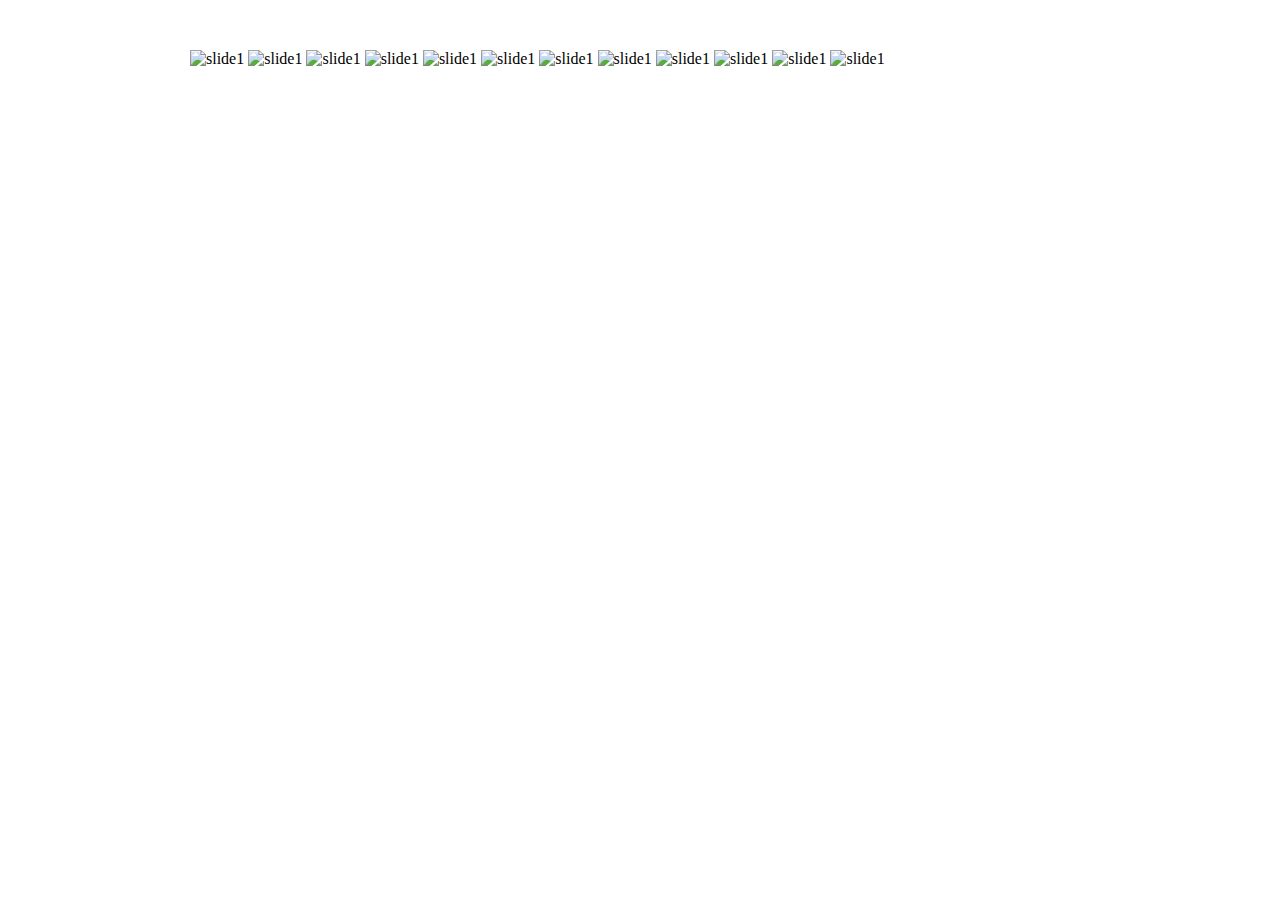
==== commit 002d3c06: "test" ====
--- a/index.html
+++ b/index.html
@@ -1,322 +1,41 @@
-<!DOCTYPE html>
-<!--[if lt IE 7]>      <html class="no-js lt-ie9 lt-ie8 lt-ie7"> <![endif]-->
-<!--[if IE 7]>         <html class="no-js lt-ie9 lt-ie8"> <![endif]-->
-<!--[if IE 8]>         <html class="no-js lt-ie9"> <![endif]-->
-<!--[if gt IE 8]><!--> <html class="no-js"> <!--<![endif]-->
-	<head>
+<!doctype html>
+<html>
+<head>
 	<meta charset="utf-8">
 	<meta http-equiv="X-UA-Compatible" content="IE=edge">
-	<title>You are invited</title>
+	<title>Ideal Image Slider Example</title>
 	<meta name="viewport" content="width=device-width, initial-scale=1">
-	<meta name="description" content="Free HTML5 Template by FREEHTML5.CO" />
-	<meta name="keywords" content="free html5, free template, free bootstrap, html5, css3, mobile first, responsive" />
-	<meta name="author" content="FREEHTML5.CO" />
+	<link rel="stylesheet" href="css/normalize.css">
+	<link rel="stylesheet" href="../ideal-image-slider.css">
+	<link rel="stylesheet" href="../themes/default/default.css">
+	<style media="screen">
+	#slider {
+		max-width: 900px;
+		margin: 50px auto;
+	}
+	</style>
+</head>
+<body>
 
-  <!-- 
-	//////////////////////////////////////////////////////
-
-	FREE HTML5 TEMPLATE 
-	DESIGNED & DEVELOPED by FREEHTML5.CO
-		
-	Website: 		http://freehtml5.co/
-	Email: 			info@freehtml5.co
-	Twitter: 		http://twitter.com/fh5co
-	Facebook: 		https://www.facebook.com/fh5co
-
-	//////////////////////////////////////////////////////
-	 -->
-
-  	<!-- Facebook and Twitter integration -->
-	<meta property="og:title" content=""/>
-	<meta property="og:image" content=""/>
-	<meta property="og:url" content=""/>
-	<meta property="og:site_name" content=""/>
-	<meta property="og:description" content=""/>
-	<meta name="twitter:title" content="" />
-	<meta name="twitter:image" content="" />
-	<meta name="twitter:url" content="" />
-	<meta name="twitter:card" content="" />
-
-	<link href='https://fonts.googleapis.com/css?family=Work+Sans:400,300,600,400italic,700' rel='stylesheet' type='text/css'>
-	<link href="https://fonts.googleapis.com/css?family=Sacramento" rel="stylesheet">
-	
-	<!-- Animate.css -->
-	<link rel="stylesheet" href="css/animate.css">
-	<!-- Icomoon Icon Fonts-->
-	<link rel="stylesheet" href="css/icomoon.css">
-	<!-- Bootstrap  -->
-	<link rel="stylesheet" href="css/bootstrap.css">
-
-	<!-- Magnific Popup -->
-	<link rel="stylesheet" href="css/magnific-popup.css">
-
-	<!-- Owl Carousel  -->
-	<link rel="stylesheet" href="css/owl.carousel.min.css">
-	<link rel="stylesheet" href="css/owl.theme.default.min.css">
-
-	<!-- Theme style  -->
-	<link rel="stylesheet" href="css/style.css">
-
-	<!-- Modernizr JS -->
-	<script src="js/modernizr-2.6.2.min.js"></script>
-	<!-- FOR IE9 below -->
-	<!--[if lt IE 9]>
-	<script src="js/respond.min.js"></script>
-	<![endif]-->
-
-	</head>
-	<body>
-		
-	<div class="fh5co-loader"></div>
-	
-	<div id="page">
-	<nav class="fh5co-nav" role="navigation">
-		<div class="container">
-			<div class="row">
-				<div class="col-xs-2">
-					<div id="fh5co-logo"><a href="index.html">Wedding<strong>.</strong></a></div>
-				</div>
-				<div class="col-xs-10 text-right menu-1">
-					<ul>
-						<li class="active"><a href="index.html">Home</a></li>
-						<!-- <li><a href="about.html">Story</a></li> -->
-						<li class="has-dropdown">
-							<!-- <a href="services.html">Services</a> -->
-							<ul class="dropdown">
-								<li><a href="#">Web Design</a></li>
-								<li><a href="#">eCommerce</a></li>
-								<li><a href="#">Branding</a></li>
-								<li><a href="#">API</a></li>
-							</ul>
-						</li>
-						<li class="has-dropdown">
-							<!-- <a href="gallery.html">Gallery</a> -->
-							<ul class="dropdown">
-								<li><a href="#">HTML5</a></li>
-								<li><a href="#">CSS3</a></li>
-								<li><a href="#">Sass</a></li>
-								<li><a href="#">jQuery</a></li>
-							</ul>
-						</li>
-						<!-- <li><a href="contact.html">Contact</a></li> -->
-					</ul>
-				</div>
-			</div>
-			
-		</div>
-	</nav>
-
-	<header id="fh5co-header" class="fh5co-cover" role="banner" data-stellar-background-ratio="1.5">
-		<div class="overlay"></div>
-		<div class="container">
-			<div class="row">
-				<div class="col-md-8 col-md-offset-2 text-center">
-					<div class="display-t">
-						<div class="display-tc animate-box" data-animate-effect="fadeIn">
-							<h1>Shobhit &amp; Sarab</h1>
-							<h2>We Are Getting Married</h2>
-							<div class="simply-countdown simply-countdown-one"></div>
-						</div>
-					</div>
-				</div>
-			</div>
-		</div>
-	</header>
-
-	<div id="fh5co-couple">
-		<div class="container">
-			<div class="row">
-				<div class="col-md-8 col-md-offset-2 text-center fh5co-heading animate-box">
-					<h2>Hello!</h2>
-					<h3>September 15th, 2018 New Delhi, India</h3>
-					<p>We invite you to celebrate our wedding</p>
-				</div>
-			</div>
-			<div class="couple-wrap animate-box">
-				<div class="couple-half">
-					<div class="groom">
-						<img src="us/sho.jpg" alt="groom" class="img-responsive">
-					</div>
-					<div class="desc-groom">
-						<h3>Shobhit</h3>
-						<p></p>
-					</div>
-				</div>
-				<p class="heart text-center"><i class="icon-heart2"></i></p>
-				<div class="couple-half">
-					<div class="bride">
-						<img src="us/me.jpg" alt="groom" class="img-responsive">
-					</div>
-					<div class="desc-bride">
-						<h3>Sarab </h3>
-						<p></p>
-					</div>
-				</div>
-			</div>
-		</div>
+	<div id="slider">
+<img data-src="wedding/_08B0052.jpg" data-src-2x="wedding/file00001.jpg" alt="slide1"/>
+<img data-src="wedding/_08B0052.jpg" data-src-2x="wedding/file00002.jpg" alt="slide1"/>
+<img data-src="wedding/_08B0052.jpg" data-src-2x="wedding/file00003.jpg" alt="slide1"/>
+<img data-src="wedding/_08B0052.jpg" data-src-2x="wedding/file00004.jpg" alt="slide1"/>
+<img data-src="wedding/_08B0052.jpg" data-src-2x="wedding/file00005.jpg" alt="slide1"/>
+<img data-src="wedding/_08B0052.jpg" data-src-2x="wedding/file00006.jpg" alt="slide1"/>
+<img data-src="wedding/_08B0052.jpg" data-src-2x="wedding/file00007.jpg" alt="slide1"/>
+<img data-src="wedding/_08B0052.jpg" data-src-2x="wedding/file00008.jpg" alt="slide1"/>
+<img data-src="wedding/_08B0052.jpg" data-src-2x="wedding/file00009.jpg" alt="slide1"/>
+<img data-src="wedding/_08B0052.jpg" data-src-2x="wedding/file00010.jpg" alt="slide1"/>
+<img data-src="wedding/_08B0052.jpg" data-src-2x="wedding/file00011.jpg" alt="slide1"/>
+<img data-src="wedding/_08B0052.jpg" data-src-2x="wedding/file00012.jpg" alt="slide1"/>
 	</div>
 
-	<div id="fh5co-event" class="fh5co-bg">
-		<div class="overlay"></div>
-		<div class="container">
-			<div class="row">
-				<div class="col-md-8 col-md-offset-2 text-center fh5co-heading animate-box">
-					<span>Our Special Events</span>
-					<h2>Wedding Events</h2>
-				</div>
-			</div>
-			<div class="row">
-				<div class="display-t">
-					<div class="display-tc">
-						<div class="col-md-12 col-md-offset-0">
-							<div class="col-md-4 col-sm-6 text-center">
-								<div class="event-wrap animate-box">
-									<h3>Engagement (Sagan)</h3>
-									<div class="event-col">
-										<i class="icon-calendar"></i>
-										<span>Thursday 13</span>
-										<span>September, 2018</span>
-									</div>
-									<p>A fun filled evening with close family and friends which marks the begining of the celebrations with the exchange of rings and the promise of forever.</p>
-								</div>
-							</div>
-							<div class="col-md-4 col-sm-6 text-center">
-								<div class="event-wrap animate-box">
-									<h3>Mehendi Ceremony</h3>
-									<div class="event-col">
-										<i class="icon-calendar"></i>
-										<span>Friday 14</span>
-										<span>September, 2018</span>
-									</div>
-									<p>One of the specical days for the bride where Mehendi (Henna) is applied to the bride and the bridesmaid, this is accompained by traditional music and dance.</p>
-								</div>
-							</div>
-							<div class="col-md-4 col-sm-6 text-center">
-								<div class="event-wrap animate-box">
-									<h3>Main Ceremony (Anand Karaj)</h3>
-									<div class="event-col">
-										<i class="icon-calendar"></i>
-										<span>Saturday 15</span>
-										<span>September, 2018</span>
-									</div>
-									<p>An evening full of celebrations followed by an auspicious early morning ceremony of Anand Karaj (Blissfull union)  in the Sikh temple also known as a Gurudwara.</p>
-								</div>
-							</div>
-						</div>
-					</div>
-				</div>
-			</div>
-		</div>
-	</div>
-
- </div>
-
-	<div id="fh5co-gallery" class="fh5co-section-gray">
-		<div class="container">
-			<div class="row">
-				<div class="col-md-8 col-md-offset-2 text-center fh5co-heading animate-box">
-					<span>Our Memories</span>
-					<h2>Wedding Gallery</h2>
-					<p></p>
-				</div>
-			</div>
-			<div class="row row-bottom-padded-md">
-				<div class="col-md-12">
-					<ul id="fh5co-gallery-list">
-						<li class="one-third animate-box" data-animate-effect="fadeIn" style="background-image: url(images/gallery-1.jpg); "> 
-							<a href="javascript:void(0)">
-								<div class="case-studies-summary">
-									<span></span>
-									<!-- <h2>Beautiful Sunset</h2> -->
-								</div>
-							</a>
-						</li>
-						<li class="one-third animate-box" data-animate-effect="fadeIn" style="background-image: url(images/gallery-2.jpg); ">
-							<a href="javascript:void(0)">
-								<div class="case-studies-summary">
-									<span></span>
-									<!-- <h2>Traditional times</h2> -->
-								</div>
-							</a>
-						</li>
-						<li class="one-third animate-box" data-animate-effect="fadeIn" style="background-image: url(images/gallery-3.jpg); ">
-							<a href="javascript:void(0)">
-								<div class="case-studies-summary">
-									<span></span>
-									<!-- <h2>New Year's Eve</h2> -->
-								</div>
-							</a>
-						</li>
-						<li class="one-third animate-box" data-animate-effect="fadeIn" style="background-image: url(images/gallery-4.jpg); "> 
-							<a href="javascript:void(0)">
-								<div class="case-studies-summary">
-									<span></span>
-									<!-- <h2>Retro</h2> -->
-								</div>
-							</a>
-						</li>
-						<li class="one-third animate-box" data-animate-effect="fadeIn" style="background-image: url(images/gallery-5.jpg); ">
-							<a href="javascript:void(0)">
-								<div class="case-studies-summary">
-									<span></span>
-									<!-- <h2>Loch Luss(Scotland)</h2> -->
-								</div>
-							</a>
-						</li>
-						<li class="one-third animate-box" data-animate-effect="fadeIn" style="background-image: url(images/gallery-6.jpg); ">
-							<a href="javascript:void(0)">
-								<div class="case-studies-summary">
-									<span></span>
-									<!-- <h2>Take my hand</h2> -->
-								</div>
-							</a>
-						</li>
-					</ul>		
-				</div>
-			</div>
-		</div>
-	</div>
-	</div>
-
-	<div class="gototop js-top">
-		<a href="#" class="js-gotop"><i class="icon-arrow-up"></i></a>
-	</div>
-	
-	<!-- jQuery -->
-	<script src="js/jquery.min.js"></script>
-	<!-- jQuery Easing -->
-	<script src="js/jquery.easing.1.3.js"></script>
-	<!-- Bootstrap -->
-	<script src="js/bootstrap.min.js"></script>
-	<!-- Waypoints -->
-	<script src="js/jquery.waypoints.min.js"></script>
-	<!-- Carousel -->
-	<script src="js/owl.carousel.min.js"></script>
-	<!-- countTo -->
-	<script src="js/jquery.countTo.js"></script>
-
-	<!-- Stellar -->
-	<script src="js/jquery.stellar.min.js"></script>
-	<!-- Magnific Popup -->
-	<script src="js/jquery.magnific-popup.min.js"></script>
-	<script src="js/magnific-popup-options.js"></script>
-
-	<!-- // <script src="https://cdnjs.cloudflare.com/ajax/libs/prism/0.0.1/prism.min.js"></script> -->
-	<script src="js/simplyCountdown.js"></script>
-	<!-- Main -->
-	<script src="js/main.js"></script>
-
+	<script src="../ideal-image-slider.js"></script>
 	<script>
-    var d = new Date(new Date().getTime() + 200 * 120 * 120 * 2000);
-
-    // default example
-    simplyCountdown('.simply-countdown-one', {
-        year: 2018,
-        month: 9,
-        day: 15
-    });
-</script>
-
-	</body>
-</html>
-
+	var slider = new IdealImageSlider.Slider('#slider');
+	slider.start();
+	</script>
+</body>
+</html>